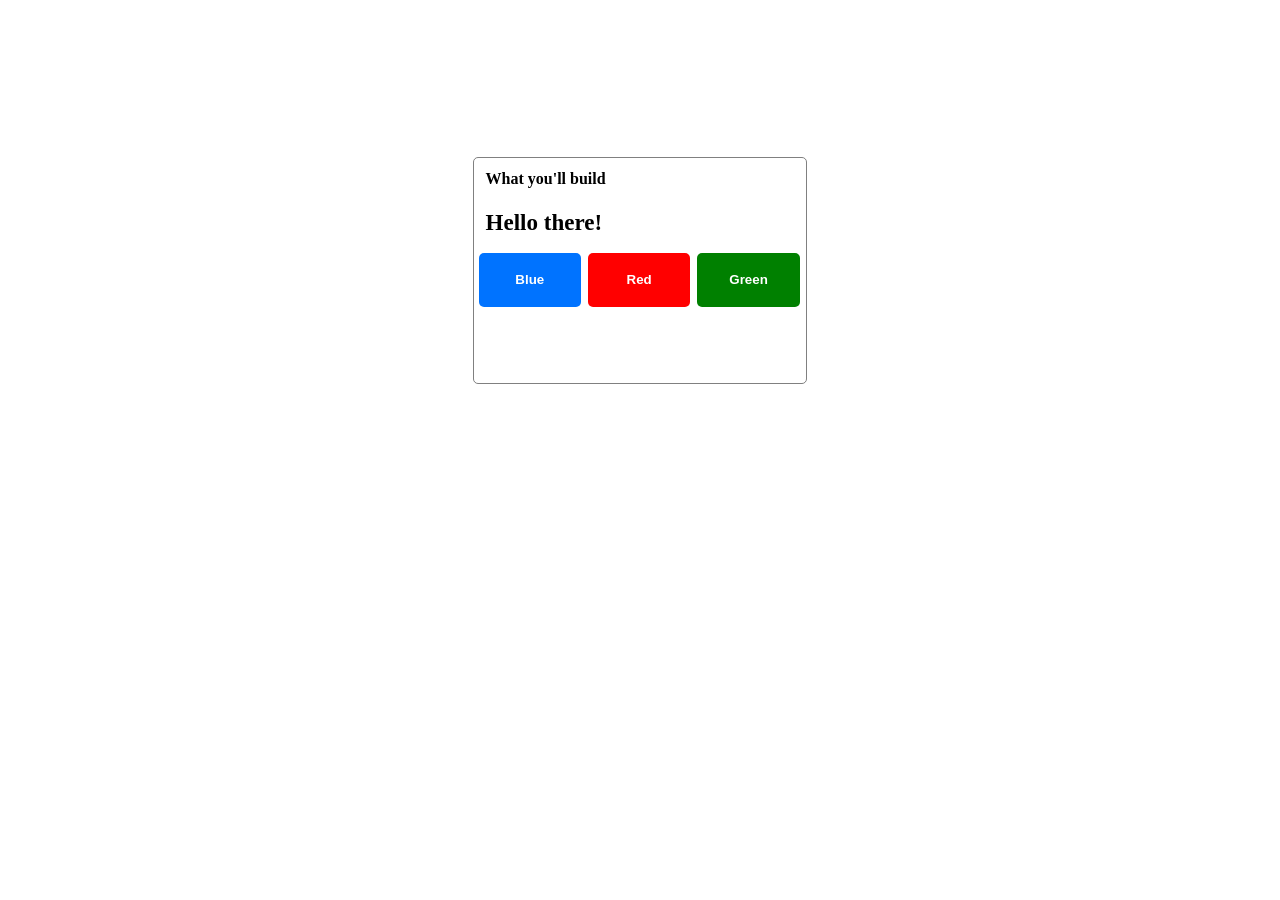
==== project1/pro.html @ cf21825e "my work" ====
<!doctype html>
<html lang="en">
  <head>
    <meta charset="UTF-8" />
    <meta name="viewport" content="width=device-width, initial-scale=1.0" />
    <title>Document</title>
    <link rel="stylesheet" href="./pro.css" />
  </head>
  <body>
    <div class="align">
      <div class="box">
        <div id="head">What you'll build</div>
        <div id="content">Hello there!</div>
        <div style="margin-top: 12px; display: flex; padding: 5px; gap: 7px">
          <button id="mainBox">Blue</button>
          <button id="mainBox1">Red</button>
          <button id="mainBox2">Green</button>
        </div>
      </div>
    </div>

    <script src="script.js"></script>
  </body>
</html>
---- project1/pro.css ----
* {
  margin: 0;
  padding: 0;
}
.align {
  width: 100%;
  height: 60vh;
  display: flex;
  justify-content: center;
  align-items: center;
}
.box {
  width: 26%;
  height: 25vh;
  border: 1px solid grey;
  border-radius: 5px;
}
.bold {
  font-weight: bold;
  padding: 12px;
}
.second {
  font-weight: bold;
  font-size: 23px;
  padding-left: 12px;
  padding-top: 10px;
}
.space {
  display: flex;
  gap: 5px;
}
.colors {
  width: 8vw;
  height: 6vh;
  padding: 7px;
  background-color: rgb(0, 115, 255);
  color: white;
  font-weight: bold;
  border: none;
  border-radius: 5px;
}
.colors1 {
  width: 8vw;
  height: 6vh;
  padding: 7px;
  background-color: red;
  color: white;
  font-weight: bold;
  border: none;
  border-radius: 5px;
}
.colors2 {
  width: 8vw;
  height: 6vh;
  padding: 7px;
  background-color: Green;
  color: white;
  font-weight: bold;
  border: none;
  border-radius: 5px;
}
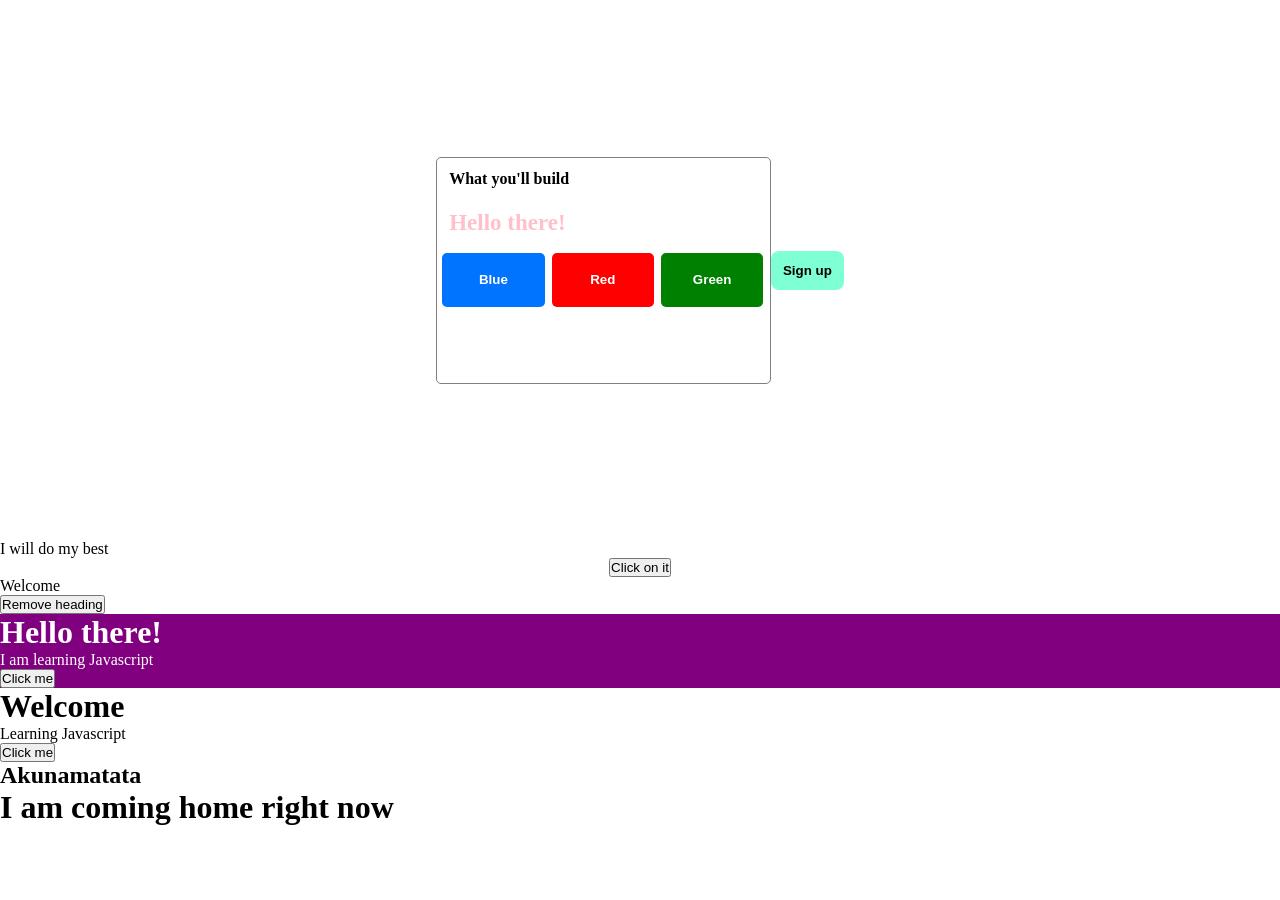
==== commit 9d10eefc: "updated" ====
--- a/project1/pro.html
+++ b/project1/pro.html
@@ -17,8 +17,26 @@
           <button id="mainBox2">Green</button>
         </div>
       </div>
+      <button id="btt">Sign up</button>
+    </div>
+    <div id="message1">I will do my best</div>
+    <div style="display: flex; justify-content: center; align-items: center">
+      <button id="click">Click on it</button>
+    </div>
+    <div id="wel">Welcome</div>
+    <button id="bt">Remove heading</button>
+
+    <div id="container">
+      <h1>Hello there!</h1>
+      <p>I am learning Javascript</p>
+      <button>Click me</button>
     </div>
 
+    <div id="container1">
+      <h1>Welcome</h1>
+      <p>Learning Javascript</p>
+      <button>Click me</button>
+    </div>
     <script src="script.js"></script>
   </body>
 </html>
--- a/project1/pro.css
+++ b/project1/pro.css
@@ -24,12 +24,14 @@
   font-size: 23px;
   padding-left: 12px;
   padding-top: 10px;
+  color: pink;
 }
+
 .space {
   display: flex;
   gap: 5px;
 }
-.colors {
+.blue {
   width: 8vw;
   height: 6vh;
   padding: 7px;
@@ -39,7 +41,7 @@
   border: none;
   border-radius: 5px;
 }
-.colors1 {
+.red {
   width: 8vw;
   height: 6vh;
   padding: 7px;
@@ -49,7 +51,7 @@
   border: none;
   border-radius: 5px;
 }
-.colors2 {
+.green {
   width: 8vw;
   height: 6vh;
   padding: 7px;
@@ -59,3 +61,13 @@
   border: none;
   border-radius: 5px;
 }
+.but1 {
+  border-radius: 8px;
+  font-weight: bold;
+  border: none;
+  background-color: aquamarine;
+}
+.new {
+  display: flex;
+  justify-content: flex-end;
+}
